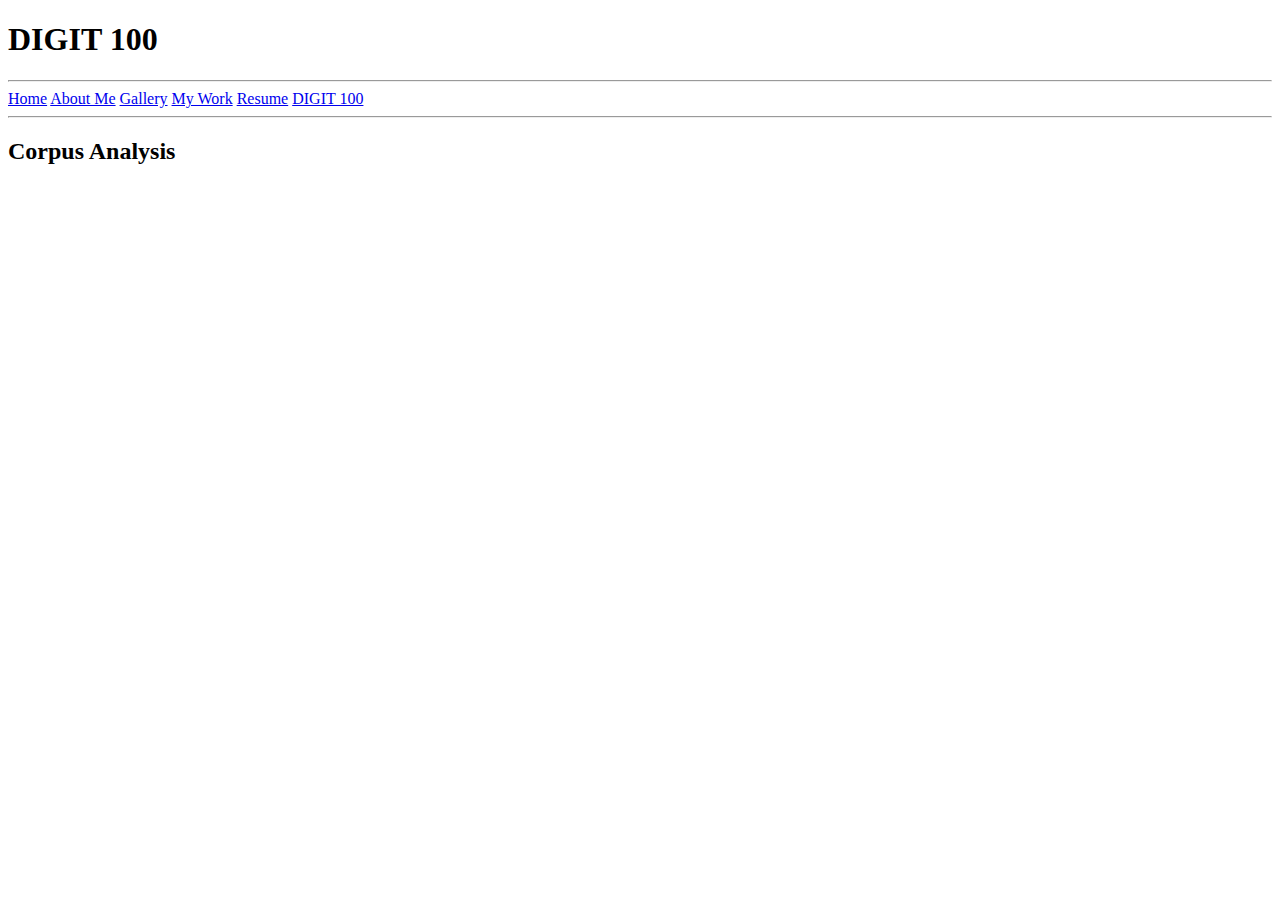
==== DIGIT100.html @ 564c6f02 "DIGIT 100 add" ====
<!DOCTYPE html>
<html xmlns="http://www.w3.org/1999/xhtml">
    <head>
        <title>Isy's Site</title>
        <link rel="stylesheet" type="text/css" href="IsysStyleSheet.css" />
        <style>
            body {
                background-image: url('BeigeWallpaper.jpg');
                background-repeat: no-repeat;
                background-attachment: fixed;
                background-size: cover;
            }</style>
    </head>
    <body>
        <h1>DIGIT 100</h1>
        <hr />
        <div class="topnav">
            <a href="index.html">Home</a>
            <a href="ContinuingWebDevelopment.html">About Me</a>
            <a href="gallery.html">Gallery</a>
            <a href="work.html">My Work</a>
            <a href="resume.html">Resume</a>
            <a href="DIGIT100">DIGIT 100</a>
        </div>
        <hr/>
        <p>
            <h2>Corpus Analysis</h2>
        </p>
    </body>
</html>
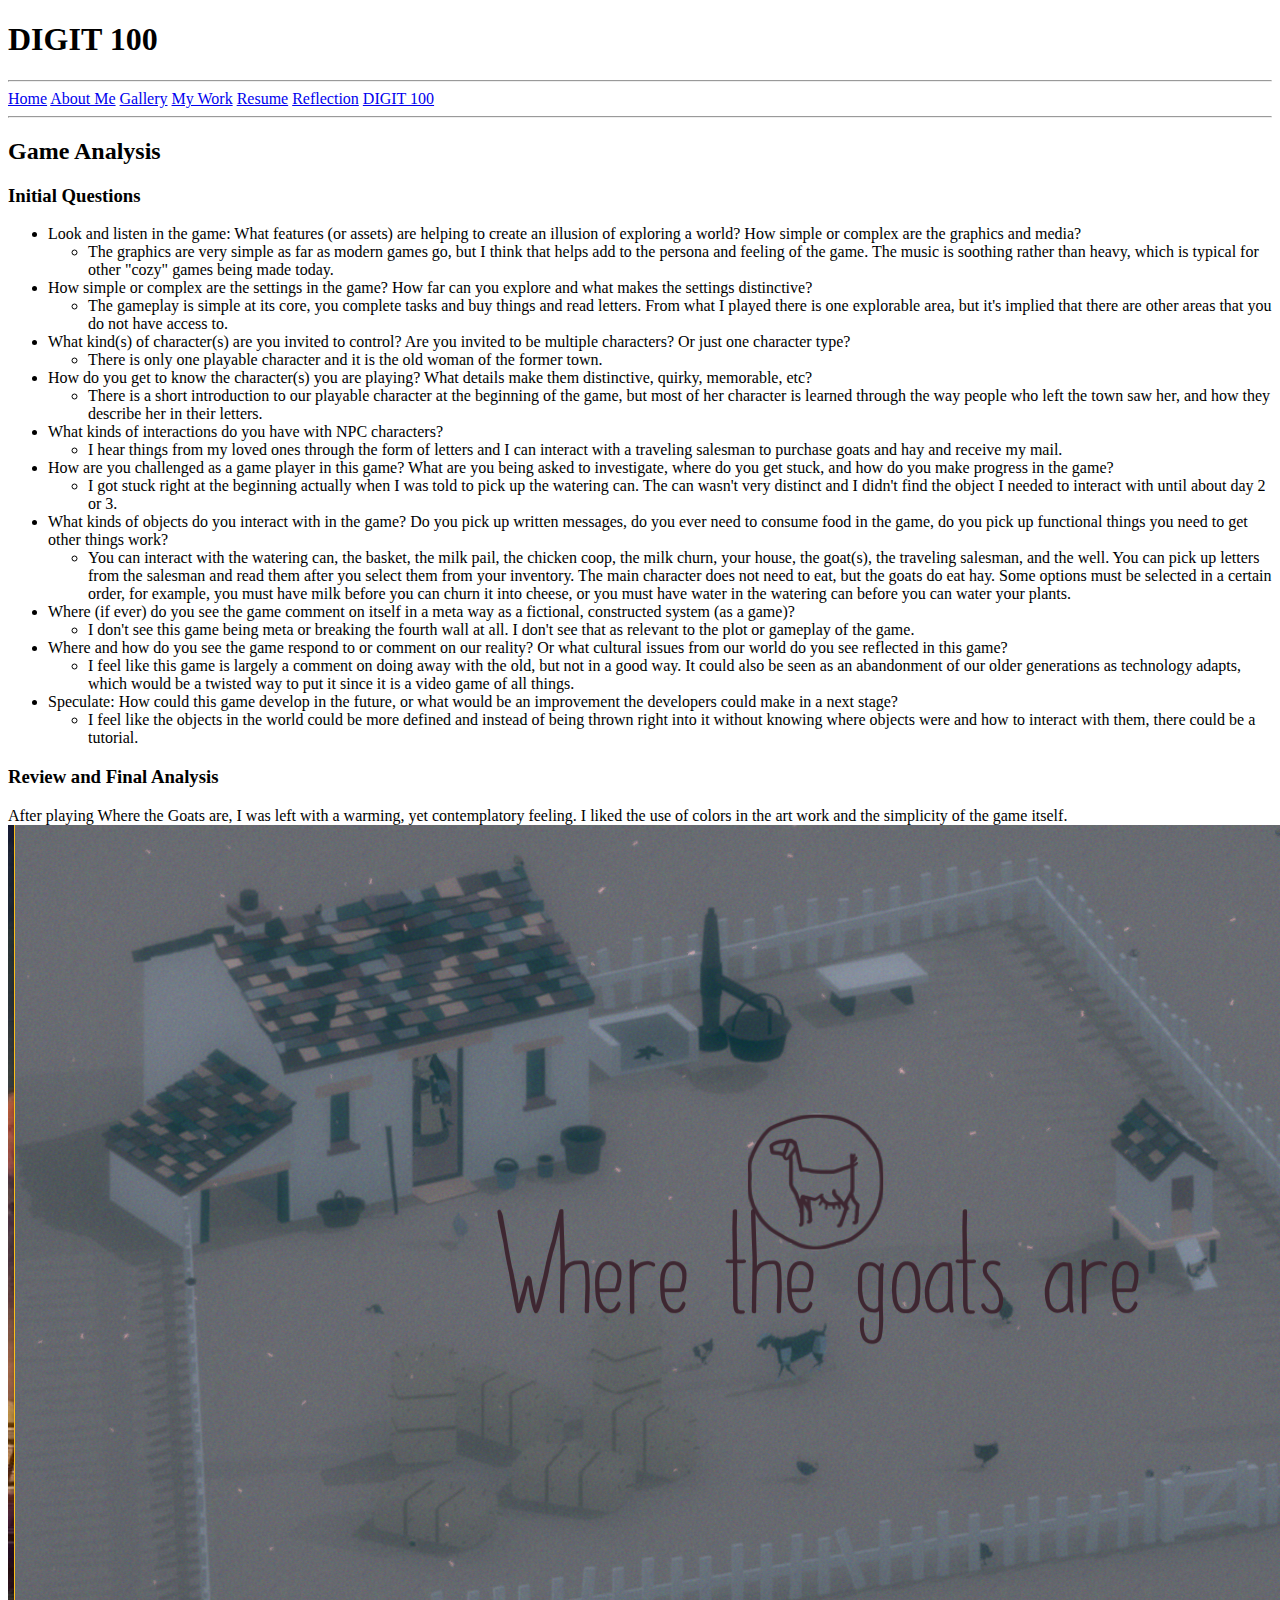
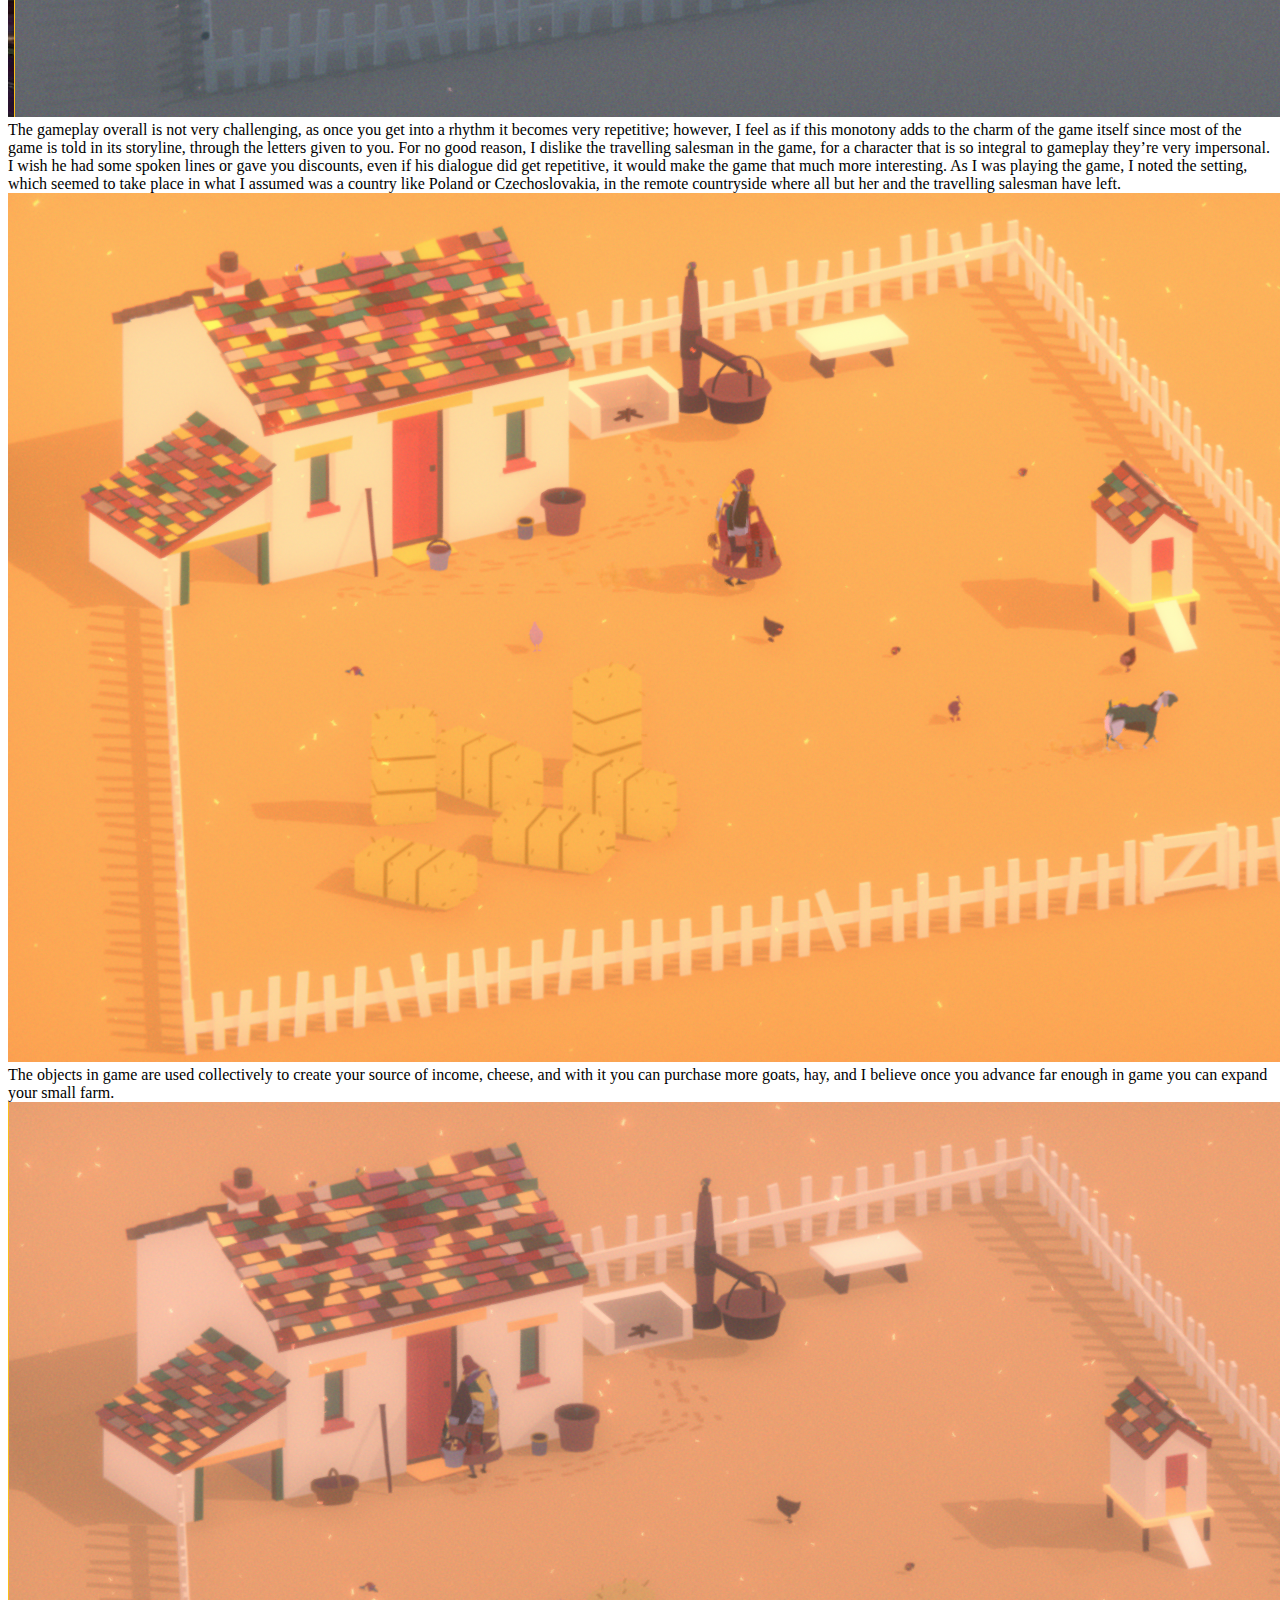
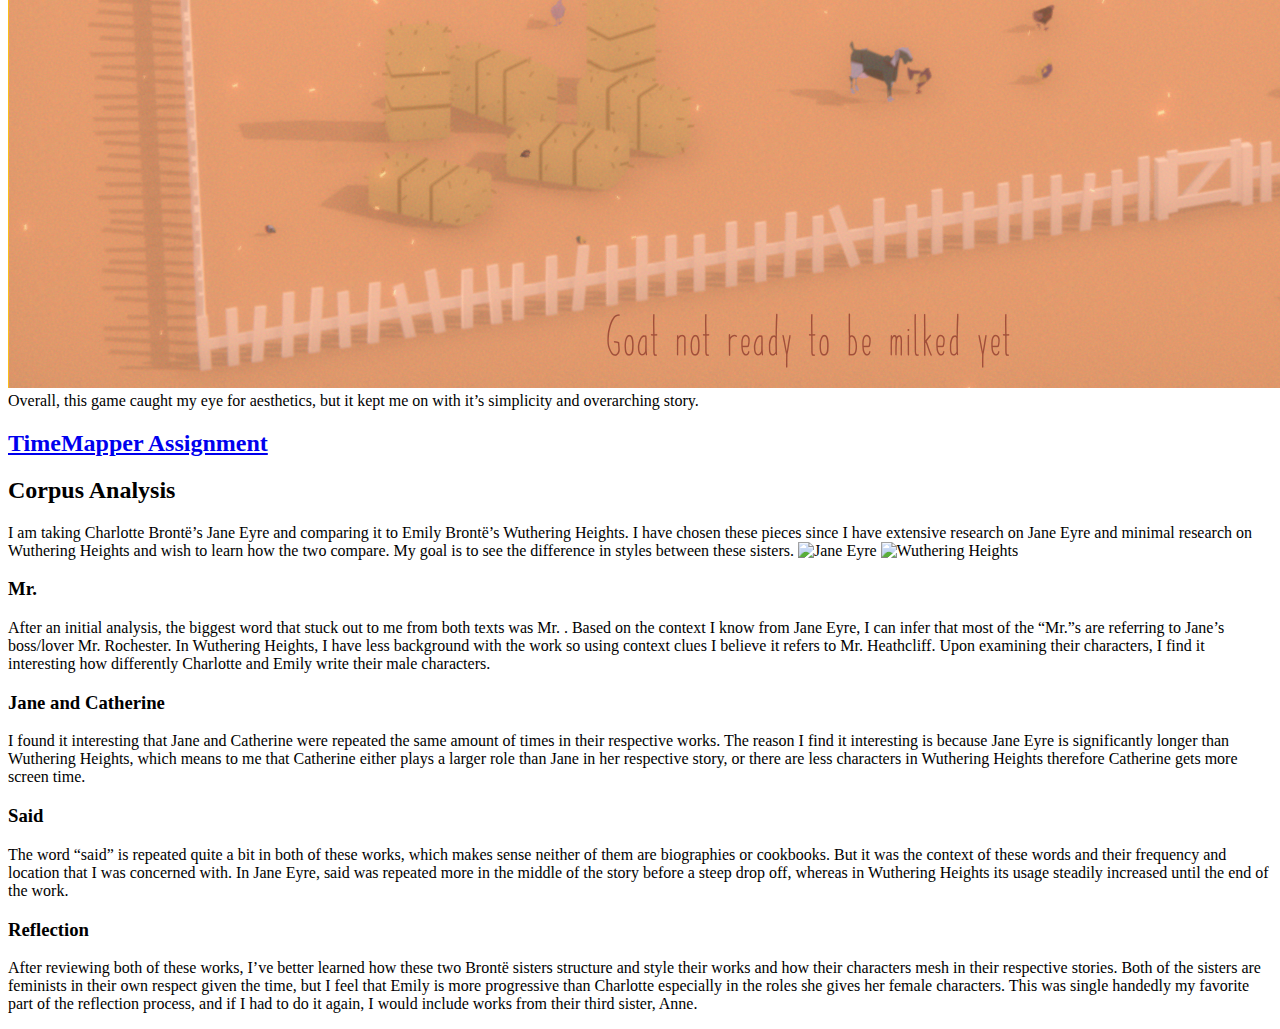
==== commit 1718cbc4: "Add files via upload" ====
--- a/DIGIT100.html
+++ b/DIGIT100.html
@@ -20,11 +20,118 @@
             <a href="gallery.html">Gallery</a>
             <a href="work.html">My Work</a>
             <a href="resume.html">Resume</a>
-            <a href="DIGIT100">DIGIT 100</a>
+            <a href="reflection.html">Reflection</a>
+            <a href="DIGIT100.html">DIGIT 100</a>
         </div>
         <hr/>
         <p>
+            <h2>Game Analysis</h2>
+            <h3>Initial Questions</h3>
+            <ul class="roman">
+                <li>Look and listen in the game: What features (or assets) are helping to create an illusion of exploring a world? How simple or complex are the graphics and media?
+                    <ul class="square">
+                        <li>The graphics are very simple as far as modern games go, but I think that helps add to the persona and feeling of the game. The music is soothing rather than heavy, which is typical for other "cozy" games being made today.
+                        </li>
+                    </ul>
+                </li>
+                <li>How simple or complex are the settings in the game? How far can you explore and what makes the settings distinctive?
+                    
+                    <ul class="square">
+                        <li>The gameplay is simple at its core, you complete tasks and buy things and read letters. From what I played there is one explorable area, but it's implied that there are other areas that you do not have access to.
+                        </li>
+                    </ul>
+                </li>
+                <li>What kind(s) of character(s) are you invited to control? Are you invited to be multiple characters? Or just one character type?
+                    
+                    <ul class="square">
+                        <li>There is only one playable character and it is the old woman of the former town.
+                        </li>
+                    </ul>
+                </li>
+                <li>How do you get to know the character(s) you are playing? What details make them distinctive, quirky, memorable, etc?
+                    
+                    <ul class="square">
+                        <li>There is a short introduction to our playable character at the beginning of the game, but most of her character is learned through the way people who left the town saw her, and how they describe her in their letters.
+                        </li>
+                    </ul>
+                </li>
+                <li>What kinds of interactions do you have with NPC characters?
+                    
+                    <ul class="square">
+                        <li>I hear things from my loved ones through the form of letters and I can interact with a traveling salesman to purchase goats and hay and receive my mail.
+                        </li>
+                    </ul>
+                </li>
+                <li>How are you challenged as a game player in this game? What are you being asked to investigate, where do you get stuck, and how do you make progress in the game?
+                    
+                    <ul class="square">
+                        <li>I got stuck right at the beginning actually when I was told to pick up the watering can. The can wasn't very distinct and I didn't find the object I needed to interact with until about day 2 or 3.
+                        </li>
+                    </ul>
+                </li>
+                <li>What kinds of objects do you interact with in the game? Do you pick up written messages, do you ever need to consume food in the game, do you pick up functional things you need to get other things work?
+                    
+                    <ul class="square">
+                        <li>You can interact with the watering can, the basket, the milk pail, the chicken coop, the milk churn, your house, the goat(s), the traveling salesman, and the well. You can pick up letters from the salesman and read them after you select them from your inventory. The main character does not need to eat, but the goats do eat hay. Some options must be selected in a certain order, for example, you must have milk before you can churn it into cheese, or you must have water in the watering can before you can water your plants.
+                        </li>
+                    </ul>
+                </li>
+                <li>Where (if ever) do you see the game comment on itself in a meta way as a fictional, constructed system (as a game)?
+                    
+                    <ul class="square">
+                        <li>I don't see this game being meta or breaking the fourth wall at all. I don't see that as relevant to the plot or gameplay of the game.
+                        </li>
+                    </ul>
+                </li>
+                <li>Where and how do you see the game respond to or comment on our reality? Or what cultural issues from our world do you see reflected in this game?
+                    
+                    <ul class="square">
+                        <li>I feel like this game is largely a comment on doing away with the old, but not in a good way. It could also be seen as an abandonment of our older generations as technology adapts, which would be a twisted way to put it since it is a video game of all things.
+                        </li>
+                    </ul>
+                </li>
+                <li>Speculate: How could this game develop in the future, or what would be an improvement the developers could make in a next stage?
+                    
+                    <ul class="square">
+                        <li>I feel like the objects in the world could be more defined and instead of being thrown right into it without knowing where objects were and how to interact with them, there could be a tutorial.</li>
+                    </ul>
+                </li>
+            </ul>
+            <h3>Review and Final Analysis</h3>
+            After playing Where the Goats are, I was left with a warming, yet contemplatory feeling. I liked the use of colors in the art work and the simplicity of the game itself.
+            <img src="WTGA-Title.jpg" alt="Title Screen">
+            The gameplay overall is not very challenging, as once you get into a rhythm it becomes very repetitive; however, I feel as if this monotony adds to the charm of the game itself since most of the game is told in its storyline, through the letters given to you.
+            For no good reason, I dislike the travelling salesman in the game, for a character that is so integral to gameplay they’re very impersonal. I wish he had some spoken lines or gave you discounts, even if his dialogue did get repetitive, it would make the game that much more interesting.
+            As I was playing the game, I noted the setting, which seemed to take place in what I assumed was a country like Poland or Czechoslovakia, in the remote countryside where all but her and the travelling salesman have left.
+                <img src="WTGA-Sunshine.jpg" alt="Sunshine">
+            The objects in game are used collectively to create your source of income, cheese, and with it you can purchase more goats, hay, and I believe once you advance far enough in game you can expand your small farm.
+                    <img src="WTGA-Milk.jpg" alt="Milk">
+            Overall, this game caught my eye for aesthetics, but it kept me on with it’s simplicity and overarching story.
+            
+            <h2><a href="http://timemapper.okfnlabs.org/isabel_criswell/bass-guitar-timeline">TimeMapper Assignment</a></h2>
+            
             <h2>Corpus Analysis</h2>
+            I am taking Charlotte Brontë’s Jane Eyre and comparing it to Emily Brontë’s Wuthering Heights. I have chosen these pieces since I have extensive research on Jane Eyre and minimal research on Wuthering Heights and wish to learn how the two compare. My goal is to see the difference in styles between these sisters.
+            
+            <img src="JaneEyre.jpg" alt="Jane Eyre">
+                <img src="WutheringHeights.jpg" alt="Wuthering Heights">
+                    
+                    <h3>Mr.</h3>
+                    
+                    After an initial analysis, the biggest word that stuck out to me from both texts was Mr. . Based on the context I know from Jane Eyre, I can infer that most of the “Mr.”s are referring to Jane’s boss/lover Mr. Rochester. In Wuthering Heights, I have less background with the work so using context clues I believe it refers to Mr. Heathcliff. Upon examining their characters, I find it interesting how differently Charlotte and Emily write their male characters.
+                    
+                    <h3>Jane and Catherine</h3>
+                    
+                    I found it interesting that Jane and Catherine were repeated the same amount of times in their respective works. The reason I find it interesting is because Jane Eyre is significantly longer than Wuthering Heights, which means to me that Catherine either plays a larger role than Jane in her respective story, or there are less characters in Wuthering Heights therefore Catherine gets more screen time.
+                    
+                    <h3>Said</h3>
+                    
+                    The word “said” is repeated quite a bit in both of these works, which makes sense neither of them are biographies or cookbooks. But it was the context of these words and their frequency and location that I was concerned with. In Jane Eyre, said was repeated more in the middle of the story before a steep drop off, whereas in Wuthering Heights its usage steadily increased until the end of the work.
+                    
+                    <h3>Reflection</h3>
+                    
+                    After reviewing both of these works, I’ve better learned how these two Brontë sisters structure and style their works and how their characters mesh in their respective stories. Both of the sisters are feminists in their own respect given the time, but I feel that Emily is more progressive than Charlotte especially in the roles she gives her female characters. This was single handedly my favorite part of the reflection process, and if I had to do it again, I would include works from their third sister, Anne.
+                    
         </p>
     </body>
 </html>